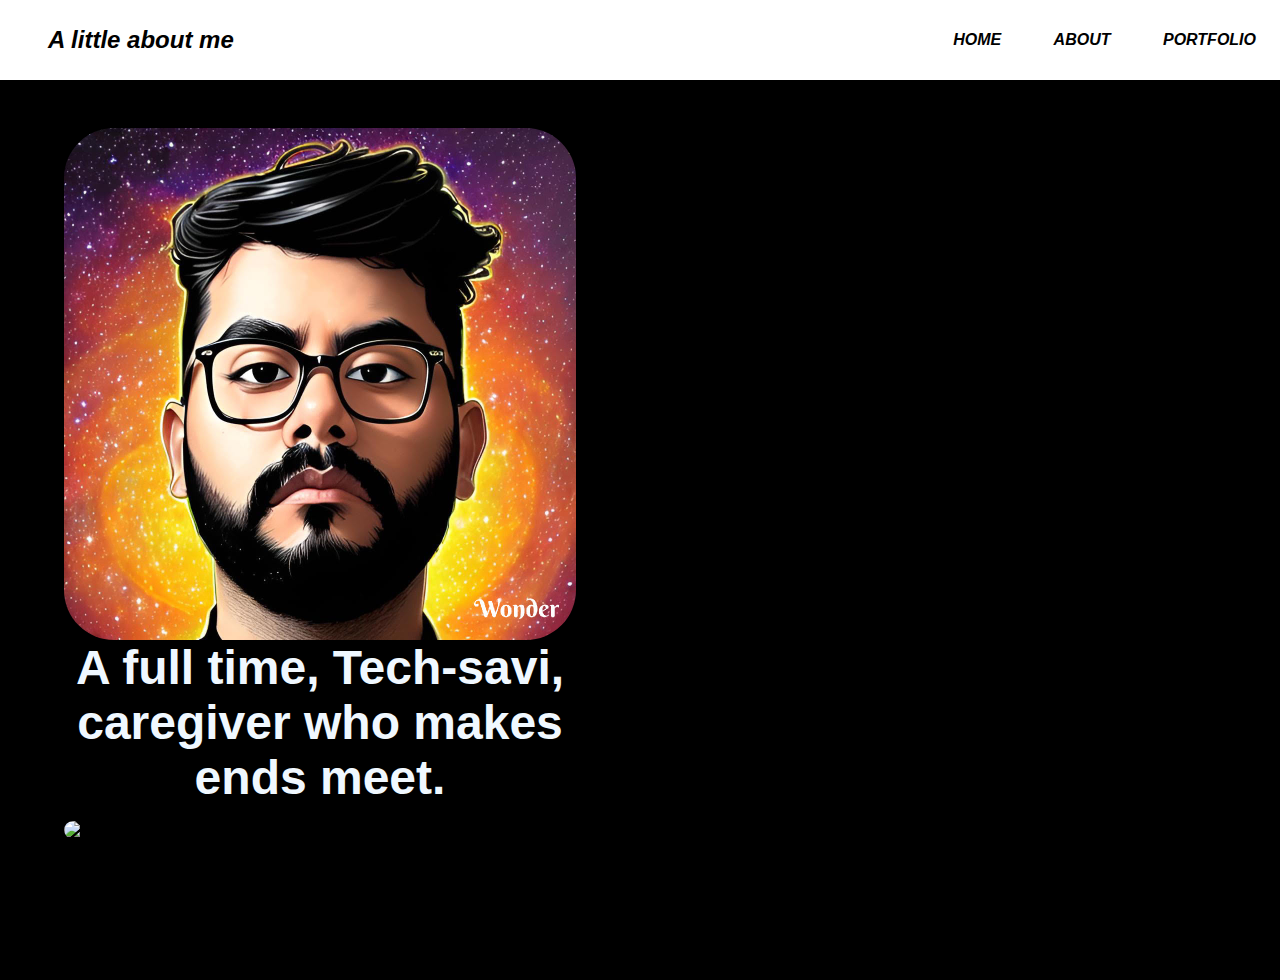
==== about.html @ 70d775de "Add branch" ====
<!DOCTYPE html>
<html lang="en">
  <head>
    <meta charset="UTF-8" />
    <meta name="viewport" content="width=device-width, initial-scale=1.0" />
    <title>Document</title>
    <link rel="stylesheet" href="about.css" />
  </head>
  <body>
    <nav>
      <div class="logo">A little about me</div>
      <div class="nav-items">
        <a href="index.html">Home </a>
        <a href="About.html">About</a>
        <a href="Portfolio.html">Portfolio</a>
      </div>
    </nav>
    <section class="Rick">
      <div class="Rick-container">
        <div class="column-left">
          <div class="column-right">
            <img
              src="aiDad.jpeg"
              width="300"
              alt="illustration of ai dad"
              class="Rick-image"
            />
          </div>
          <h1>A full time, Tech-savi, caregiver who makes ends meet.</h1>
          <div class="column-right">
            <img
              src="https://images.pexels.com/photos/2047914/pexels-photo-2047914.jpeg?auto=compress&cs=tinysrgb&w=1260&h=750&dpr=2"
              width="300"
              alt="illustration of laptop"
              class="Rick-laptop"
            />
          </div>
          <p>
            Lorem ipsum dolor sit amet, consectetur adipiscing elit, sed do
            eiusmod tempor incididunt ut labore et dolore magna aliqua. Ut enim
            ad minim veniam, quis nostrud exercitation ullamco laboris nisi ut
            aliquip ex ea commodo consequat. Duis aute irure dolor in
            reprehenderit in voluptate velit esse cillum dolore eu fugiat nulla
            pariatur.
          </p>
        </div>
      </div>
    </section>
  </body>
</html>
---- about.css ----
* {
  box-sizing: border-box;
  margin: 0;
  padding: 0;
  font-family: Arial, Helvetica, sans-serif;
}

nav {
  height: 80px;
  background: white;
  display: flex;
  justify-content: space-between;
  align-items: center;
  padding: 0rem calc((100vw - 1300px) / 2);
}

nav a:hover {
  color: blue;
}

.logo {
  color: #black;
  font-size: 1.5rem;
  font-weight: bold;
  font-style: italic;
  padding: 0 2em;
}

nav a {
  text-decoration: none;
  color: #000;
  padding: 1.5rem;
  text-transform: uppercase;
  font-style: italic;
  font-weight: bold;
}

.Rick {
  background-color: #000;
  width: 100%;
  height: 100vh;
  background-size: cover;
  background-position: center;
}

.Rick-container {
  display: grid;
  grid-template-columns: 1fr 1fr;
  height: 95vh;
  padding: 3rem calc((100vw - 1300px) / 2);
}

.column-left {
  display: flex;
  flex-direction: column;
  justify-content: center;
  align-items: flex-start;
  color: #000;
  padding: 0rem 2rem;
}

.column-left h1 {
  margin-bottom: 1rem;
  font-size: 3em;
  color: aliceblue;
  text-align: center;
}

.column-left p {
  margin-bottom: 1rem;
  font-size: 1rem;
  text-align: center;
  font-style: italic;
  line-height: 1.5;
}

.Rick-laptop {
  border-radius: 50px;
}

.column-right {
  display: flex;
  justify-content: center;
  align-items: center;
  padding: 0rem 2rem;
}

.Rick-image {
  width: 100%;
  height: 100%;
  border-radius: 50px;
}

@media screen and (max-width: 760px) {
  .Rick-container {
    grid-template-columns: 1fr;
  }
}
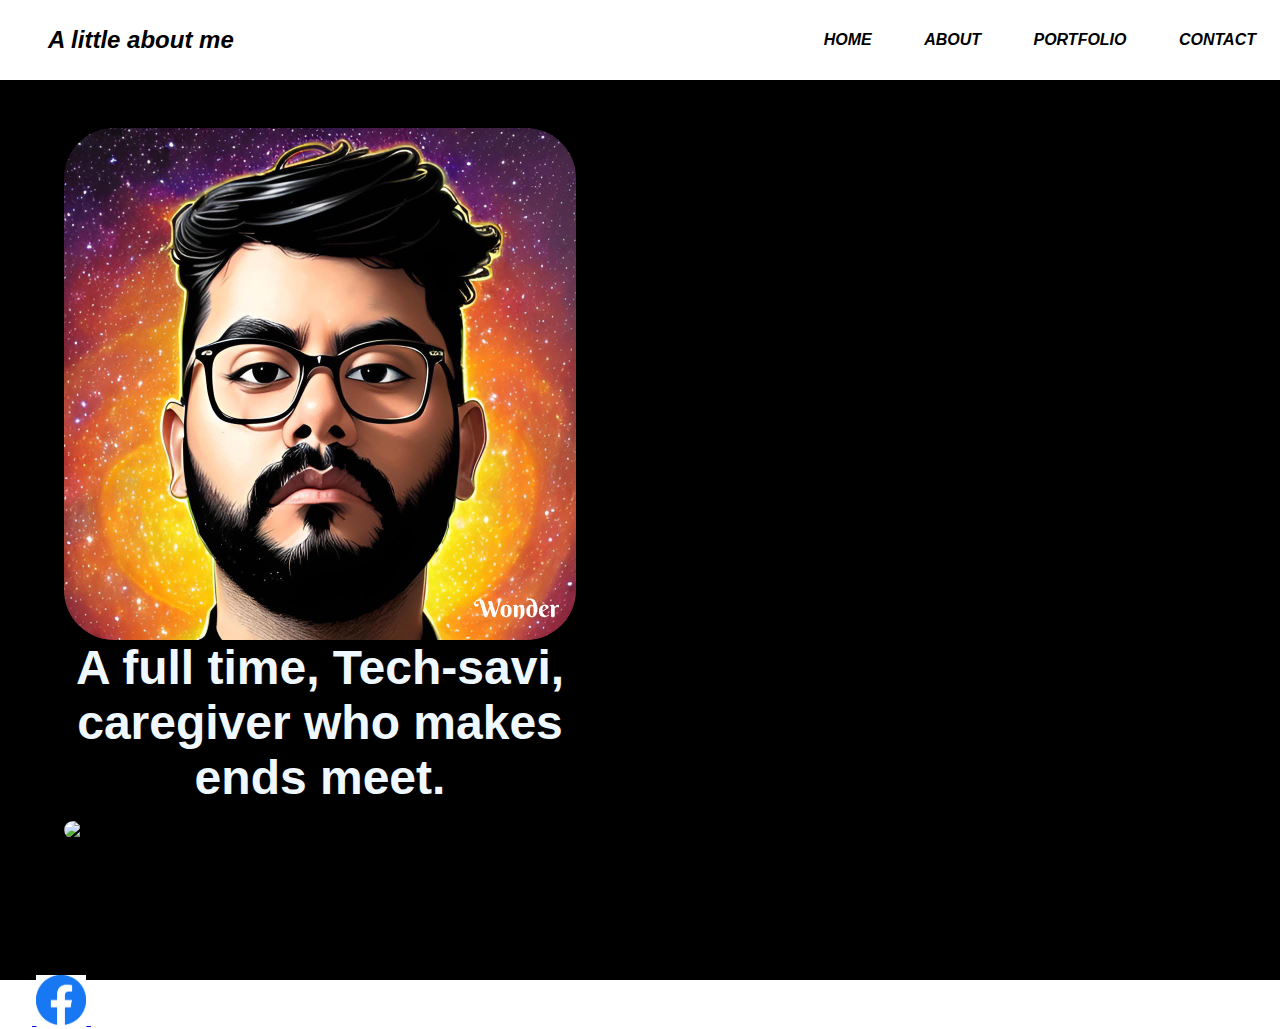
==== commit 698e57cd: "add new html" ====
--- a/about.html
+++ b/about.html
@@ -13,6 +13,7 @@
         <a href="index.html">Home </a>
         <a href="About.html">About</a>
         <a href="Portfolio.html">Portfolio</a>
+        <a href="contact.html">Contact</a>
       </div>
     </nav>
     <section class="Rick">
@@ -43,6 +44,33 @@
             reprehenderit in voluptate velit esse cillum dolore eu fugiat nulla
             pariatur.
           </p>
+          <footer>
+            <a
+              href="https://github.com/Rick-s-personal-website/personal-site"
+              target="-blank"
+            >
+              <img
+                class="media-link"
+                src="https://upload.wikimedia.org/wikipedia/commons/thumb/c/c2/GitHub_Invertocat_Logo.svg/1200px-GitHub_Invertocat_Logo.svg.png"
+                width="50"
+                alt
+              />
+            </a>
+            <a href="https://www.facebook.com/" target="_blank">
+              <img
+                src="[data-uri]"
+                width="50"
+                alt
+              />
+            </a>
+            <a href="https://www.youtube.com/" target="_blank">
+              <img
+                src="https://play-lh.googleusercontent.com/lMoItBgdPPVDJsNOVtP26EKHePkwBg-PkuY9NOrc-fumRtTFP4XhpUNk_22syN4Datc"
+                width="50"
+                alt
+              />
+            </a>
+          </footer>
         </div>
       </div>
     </section>
